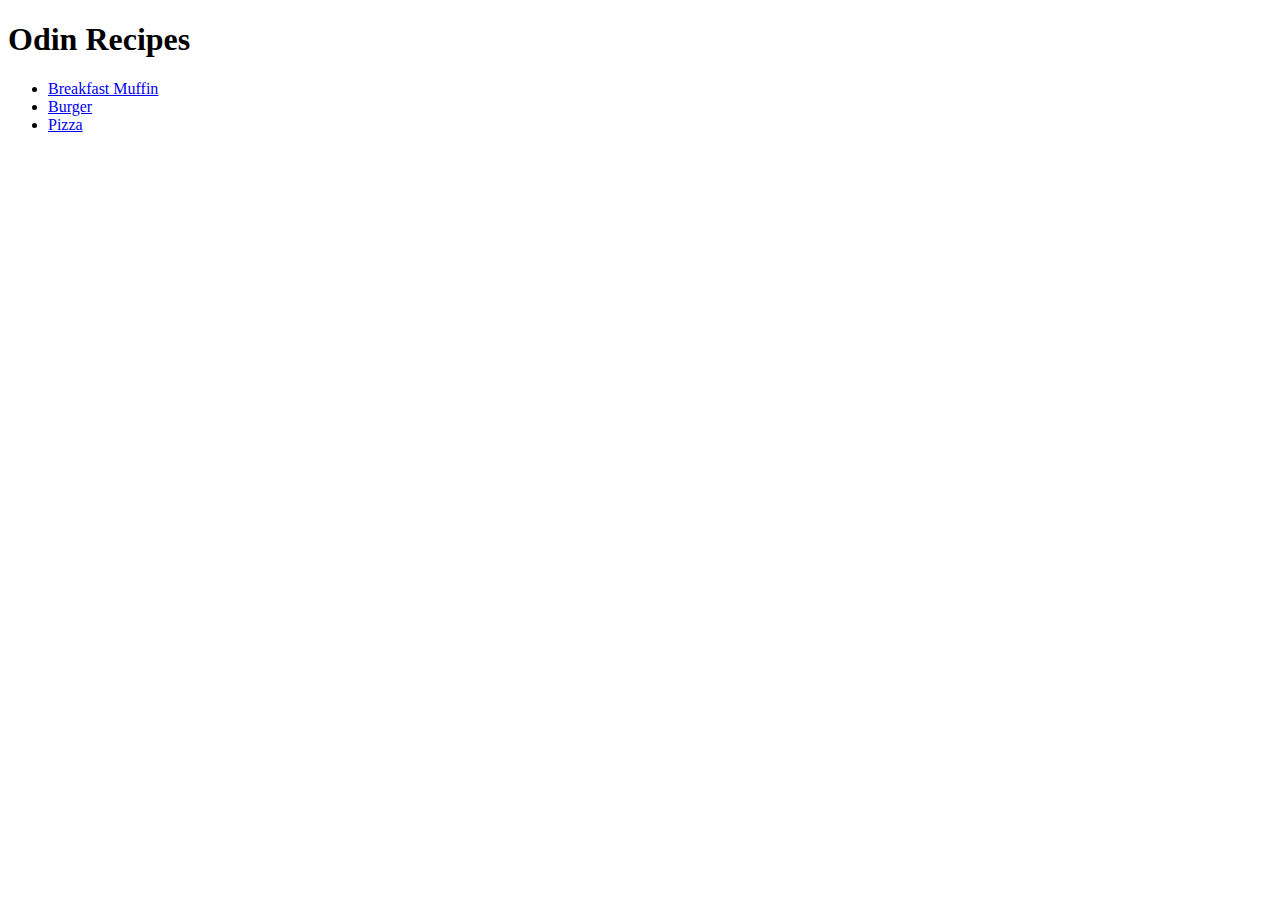
==== index.html @ 9c7a41a0 "Add index, recipes, images and content" ====
<!DOCTYPE html>
<html lang="en">

<head>
    <meta charset="UTF-8">
    <meta http-equiv="X-UA-Compatible" content="IE=edge">
    <meta name="viewport" content="width=device-width, initial-scale=1.0">
    <title>Odin Recipes</title>
</head>

<body>

<h1>Odin Recipes</h1>

<ul>

   <li><a href="recipes/breakfast-muffin.html">Breakfast Muffin</a></li> 
   <li><a href="recipes/burger.html">Burger</a></li> 
   <li><a href="recipes/pizza.html">Pizza</a></li> 

</ul>
</body>

</html>
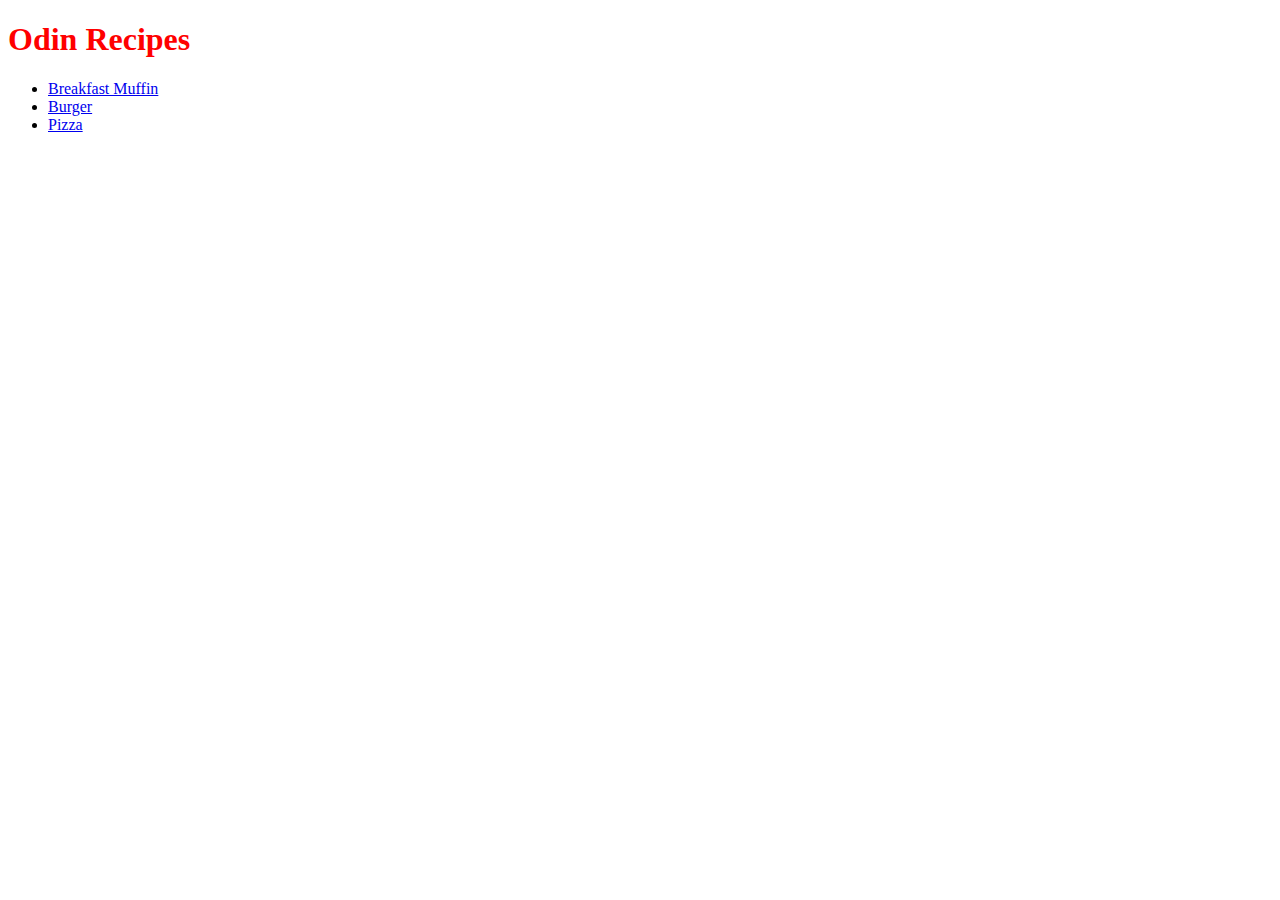
==== commit c0751f0f: "Add css.styles, update README.md" ====
--- a/index.html
+++ b/index.html
@@ -5,12 +5,13 @@
     <meta charset="UTF-8">
     <meta http-equiv="X-UA-Compatible" content="IE=edge">
     <meta name="viewport" content="width=device-width, initial-scale=1.0">
+    <link rel="stylesheet" href="styles.css">
     <title>Odin Recipes</title>
 </head>
 
 <body>
 
-<h1>Odin Recipes</h1>
+<h1 class="main-heading">Odin Recipes</h1>
 
 <ul>
 
--- a/styles.css
+++ b/styles.css
@@ -0,0 +1,4 @@
+h1 {
+ color: red;
+}
+
